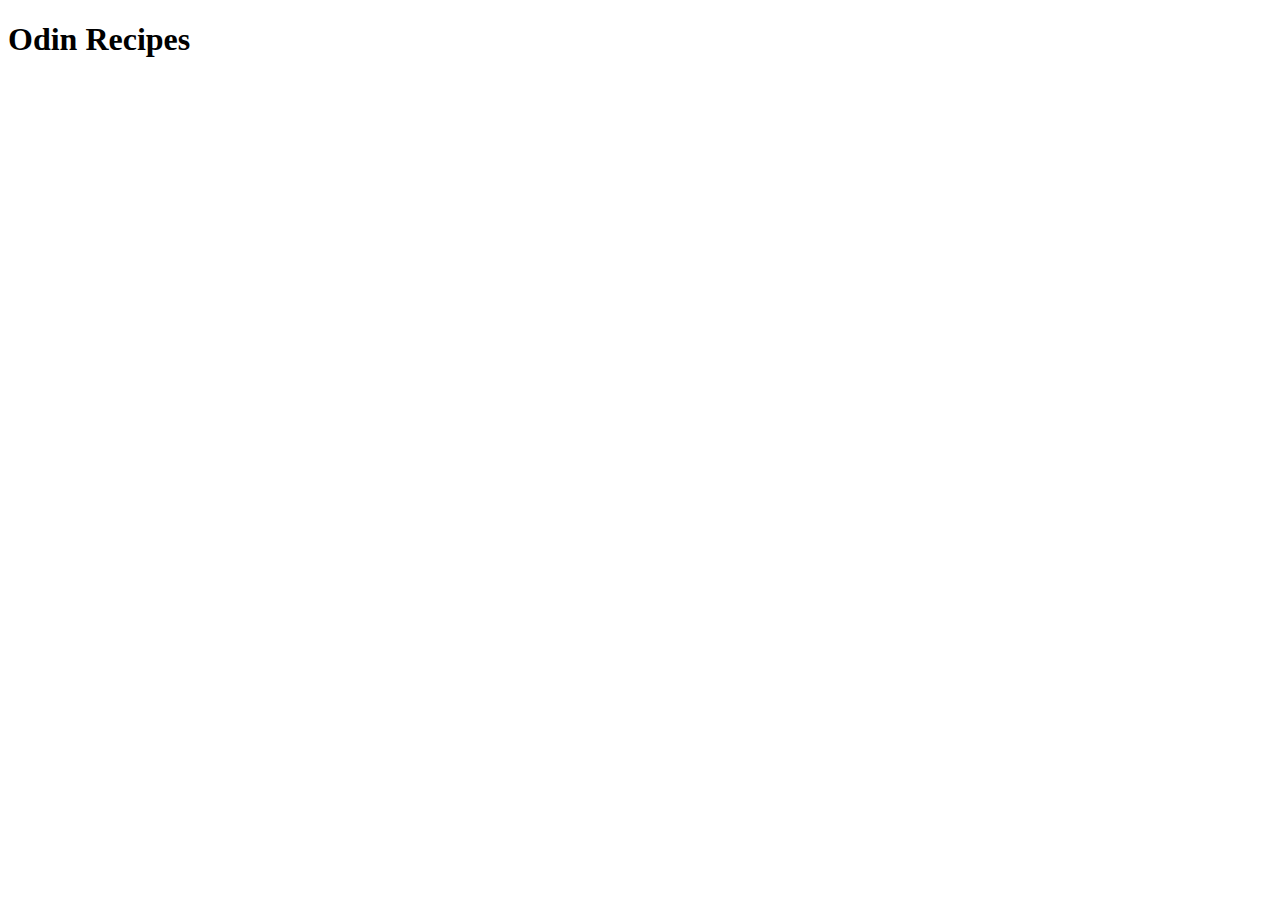
==== index.html @ 546759c2 "Add Index Page" ====
<!DOCTYPE html>
<html lang="en">
<head>
    <meta charset="UTF-8">
    <meta name="viewport" content="width=device-width, initial-scale=1.0">
    <title>Document</title>
</head>
<body>
    <h1>Odin Recipes</h1>
</body>
</html>
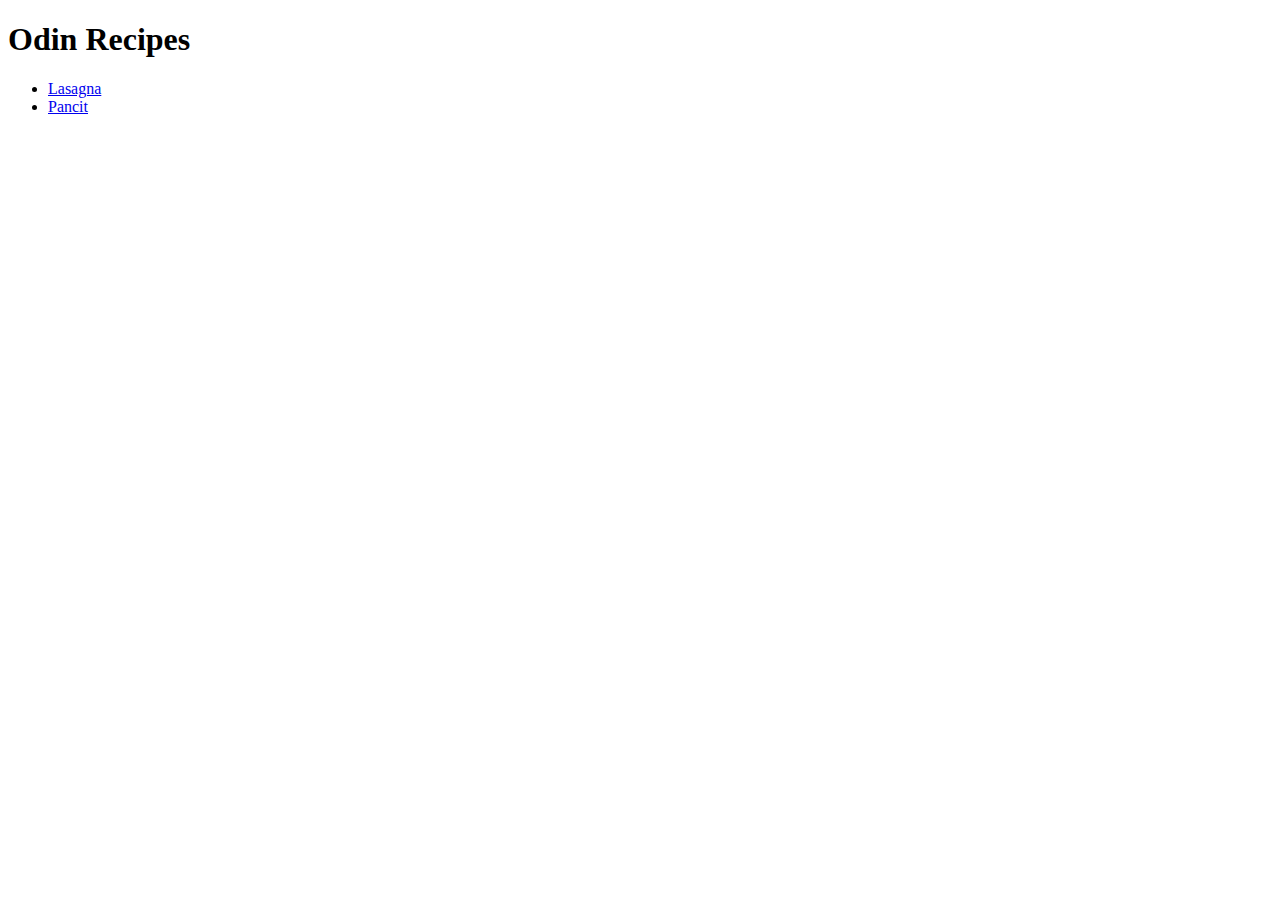
==== commit 2a78e29e: "Create Pancit and Update Index and Lasagna" ====
--- a/index.html
+++ b/index.html
@@ -3,9 +3,13 @@
 <head>
     <meta charset="UTF-8">
     <meta name="viewport" content="width=device-width, initial-scale=1.0">
-    <title>Document</title>
+    <title>Odin Recipes</title>
 </head>
 <body>
     <h1>Odin Recipes</h1>
+    <ul>
+        <li><a href="recipes/lasagna.html">Lasagna</a></li>
+        <li><a href="recipes/pancit.html">Pancit</a></li>
+    </ul>
 </body>
 </html>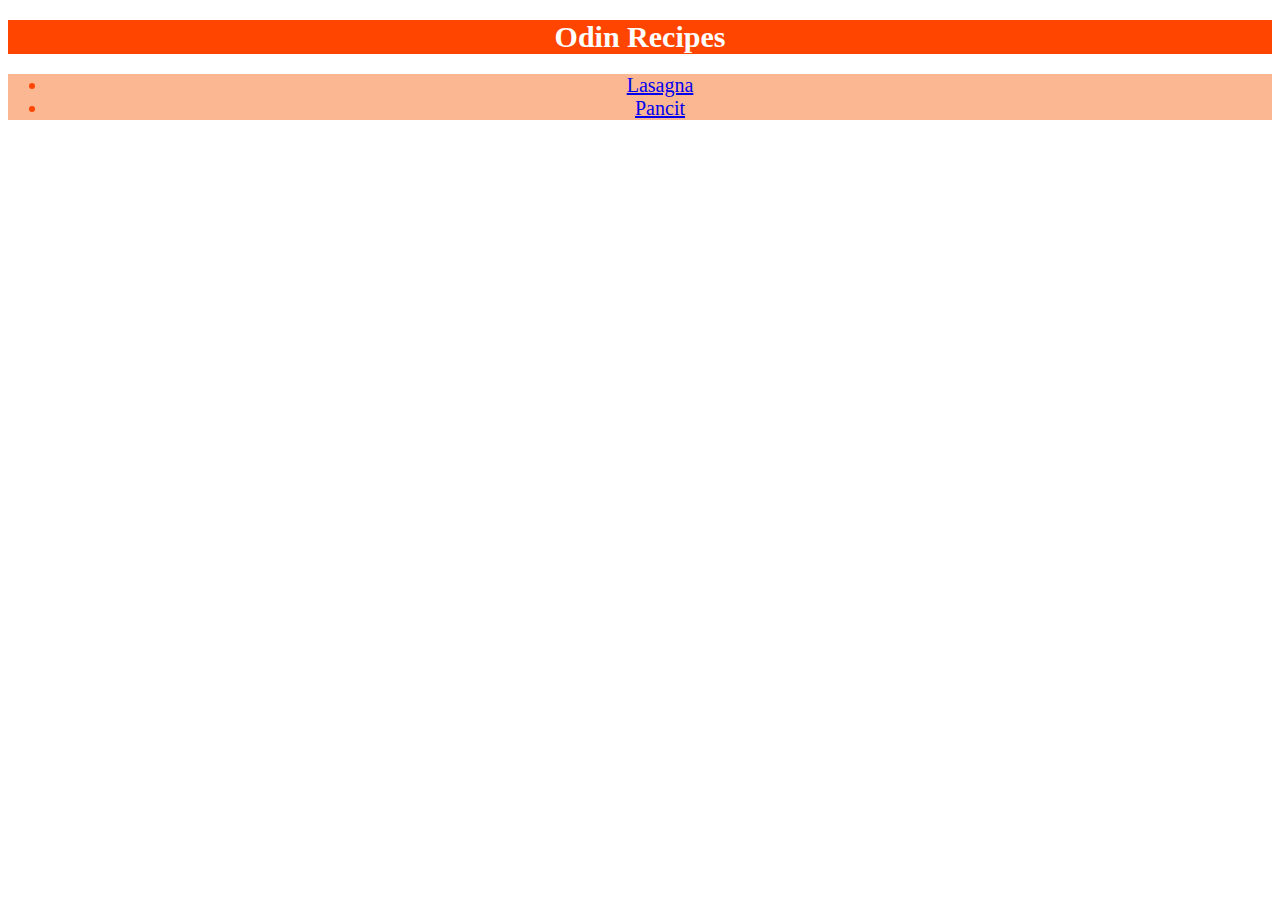
==== commit 13e52bd0: "Format H1 Headings, Images and Recipes List" ====
--- a/index.html
+++ b/index.html
@@ -3,11 +3,12 @@
 <head>
     <meta charset="UTF-8">
     <meta name="viewport" content="width=device-width, initial-scale=1.0">
+    <link rel="stylesheet" href="style.css">
     <title>Odin Recipes</title>
 </head>
 <body>
     <h1>Odin Recipes</h1>
-    <ul>
+    <ul class="lista-main">
         <li><a href="recipes/lasagna.html">Lasagna</a></li>
         <li><a href="recipes/pancit.html">Pancit</a></li>
     </ul>
--- a/style.css
+++ b/style.css
@@ -0,0 +1,20 @@
+h1 {
+    text-align: center;
+    background-color: orangered;
+    color: white;
+    font-weight: bold;
+    font-size: 30px;
+}
+
+.lista-main {
+    text-align: center;
+    background-color: #fab791;
+    color: orangered;
+    font-size: 20px;
+}
+
+img {
+    display: block;
+    margin-left: auto;
+    margin-right: auto;
+}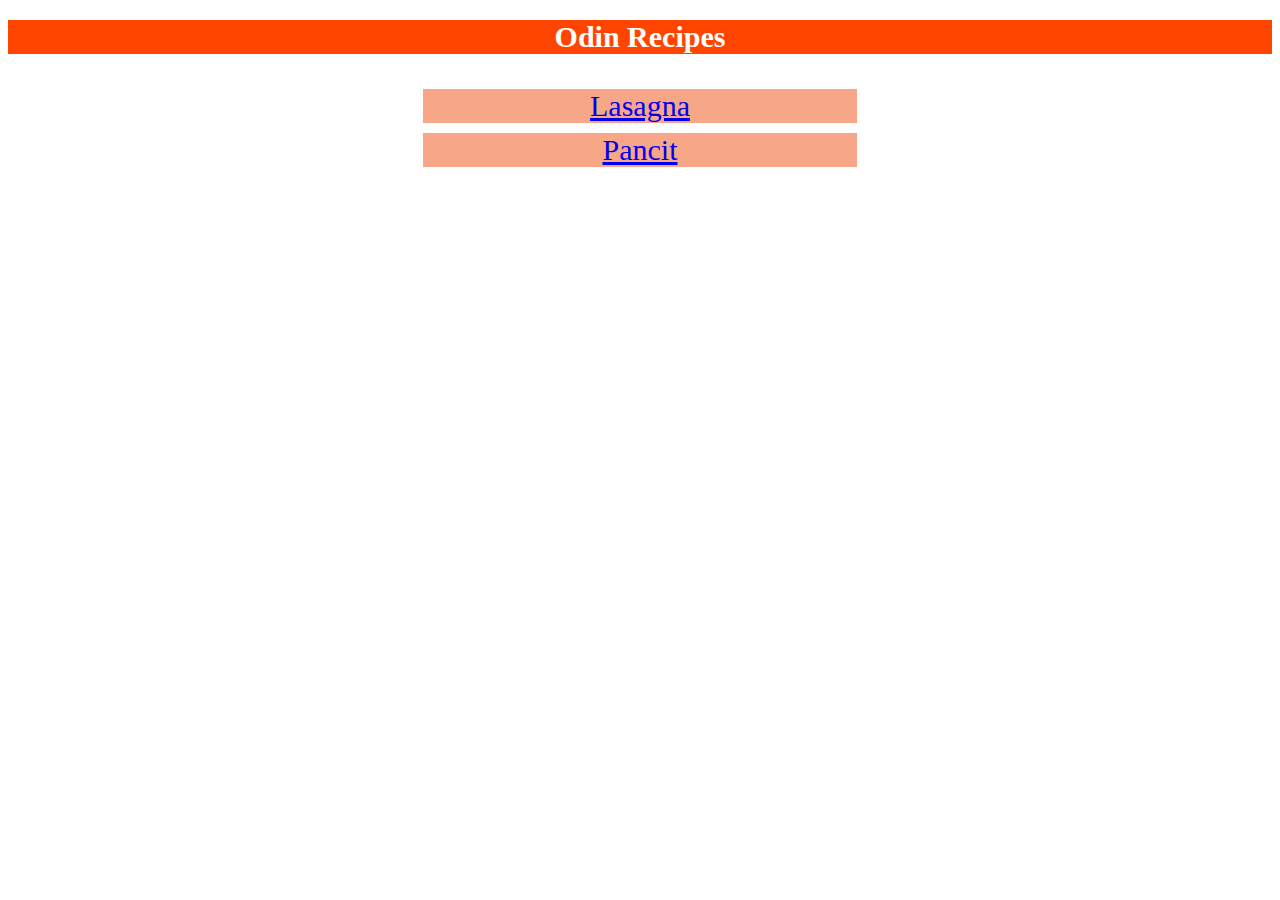
==== commit e0dc6059: "Improve Index Page Look" ====
--- a/index.html
+++ b/index.html
@@ -9,8 +9,8 @@
 <body>
     <h1>Odin Recipes</h1>
     <ul class="lista-main">
-        <li><a href="recipes/lasagna.html">Lasagna</a></li>
-        <li><a href="recipes/pancit.html">Pancit</a></li>
+        <li class="lista"><a href="recipes/lasagna.html">Lasagna</a></li>
+        <li class="lista"><a href="recipes/pancit.html">Pancit</a></li>
     </ul>
 </body>
 </html>--- a/style.css
+++ b/style.css
@@ -1,4 +1,5 @@
-h1 {
+h1,
+h2 {
     text-align: center;
     background-color: orangered;
     color: white;
@@ -8,7 +9,6 @@
 
 .lista-main {
     text-align: center;
-    background-color: #fab791;
     color: orangered;
     font-size: 20px;
 }
@@ -17,4 +17,17 @@
     display: block;
     margin-left: auto;
     margin-right: auto;
+}
+
+ul {
+    margin-left: 400px;
+    margin-right: 400px;
+    padding: 5px;
+}
+
+.lista {
+    display: block;
+    margin: 10px;
+    background-color: rgb(248, 166, 136);
+    font-size: 30px;
 }